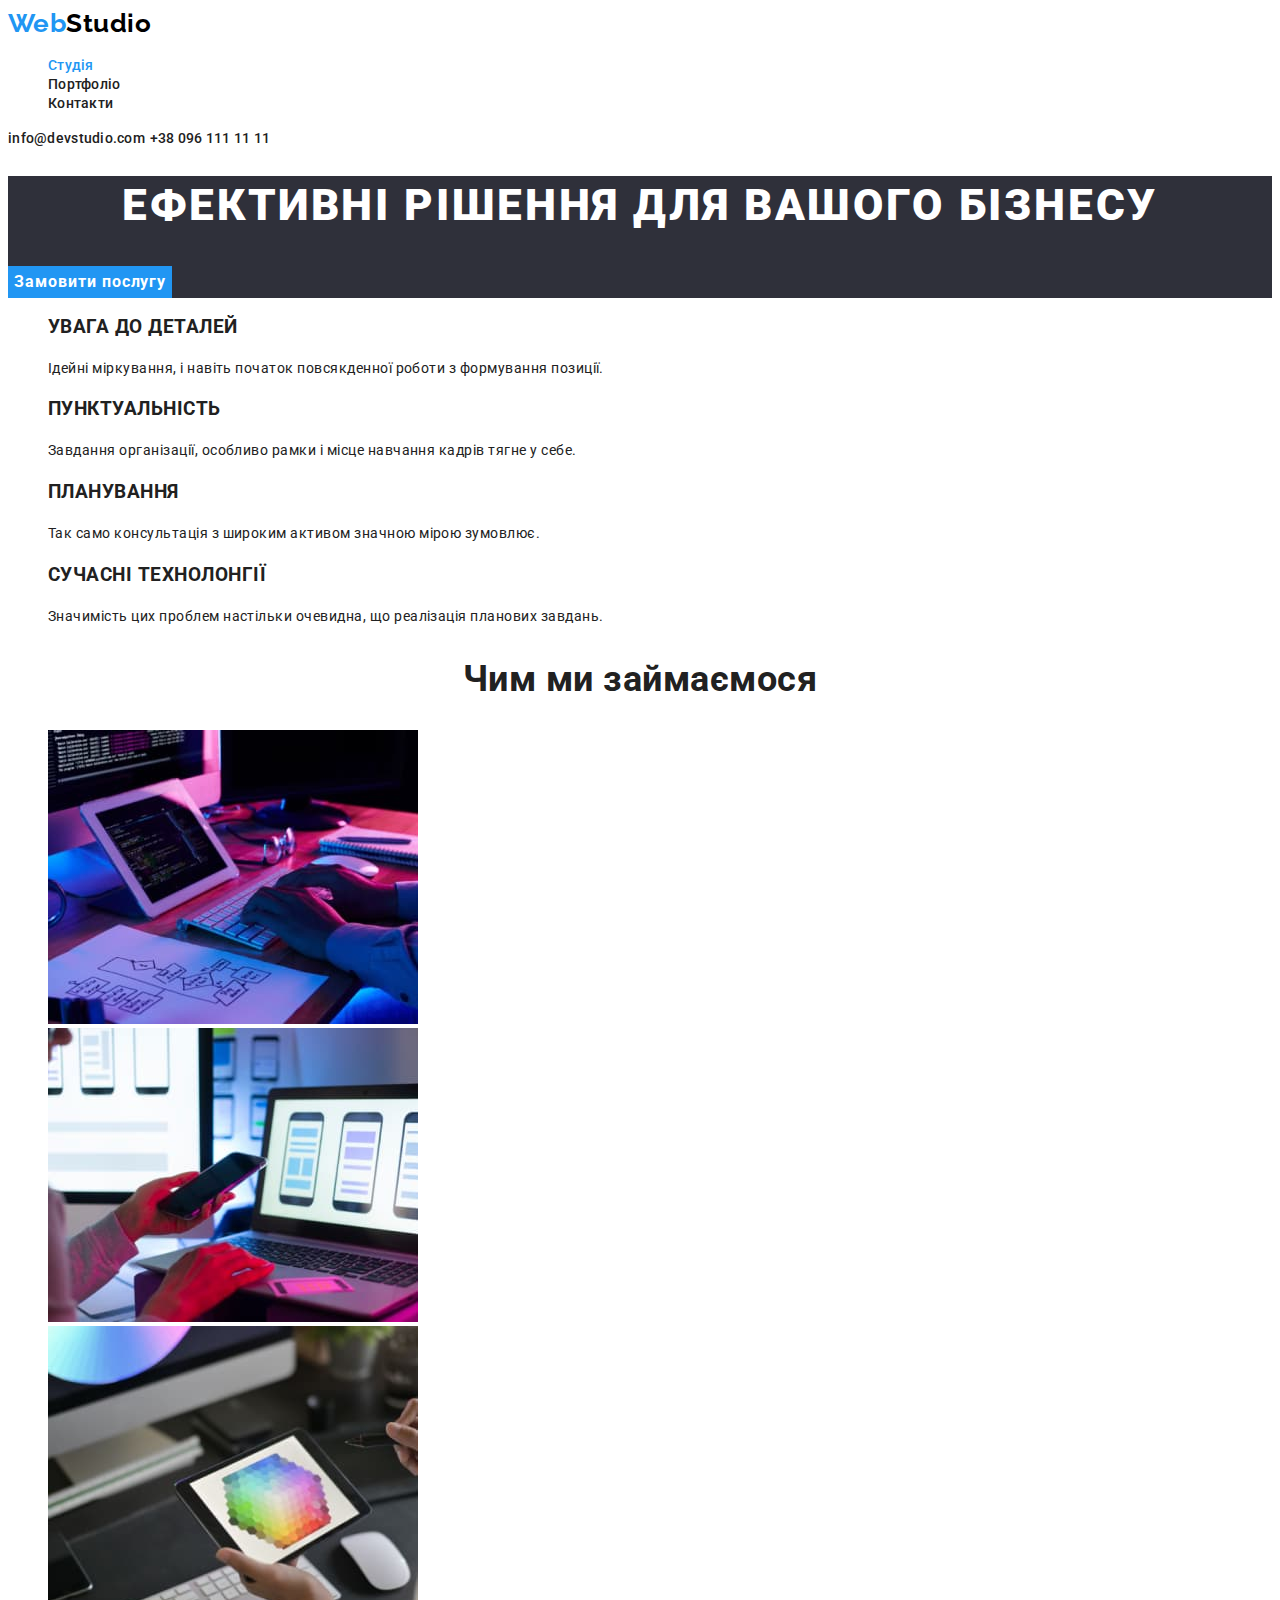
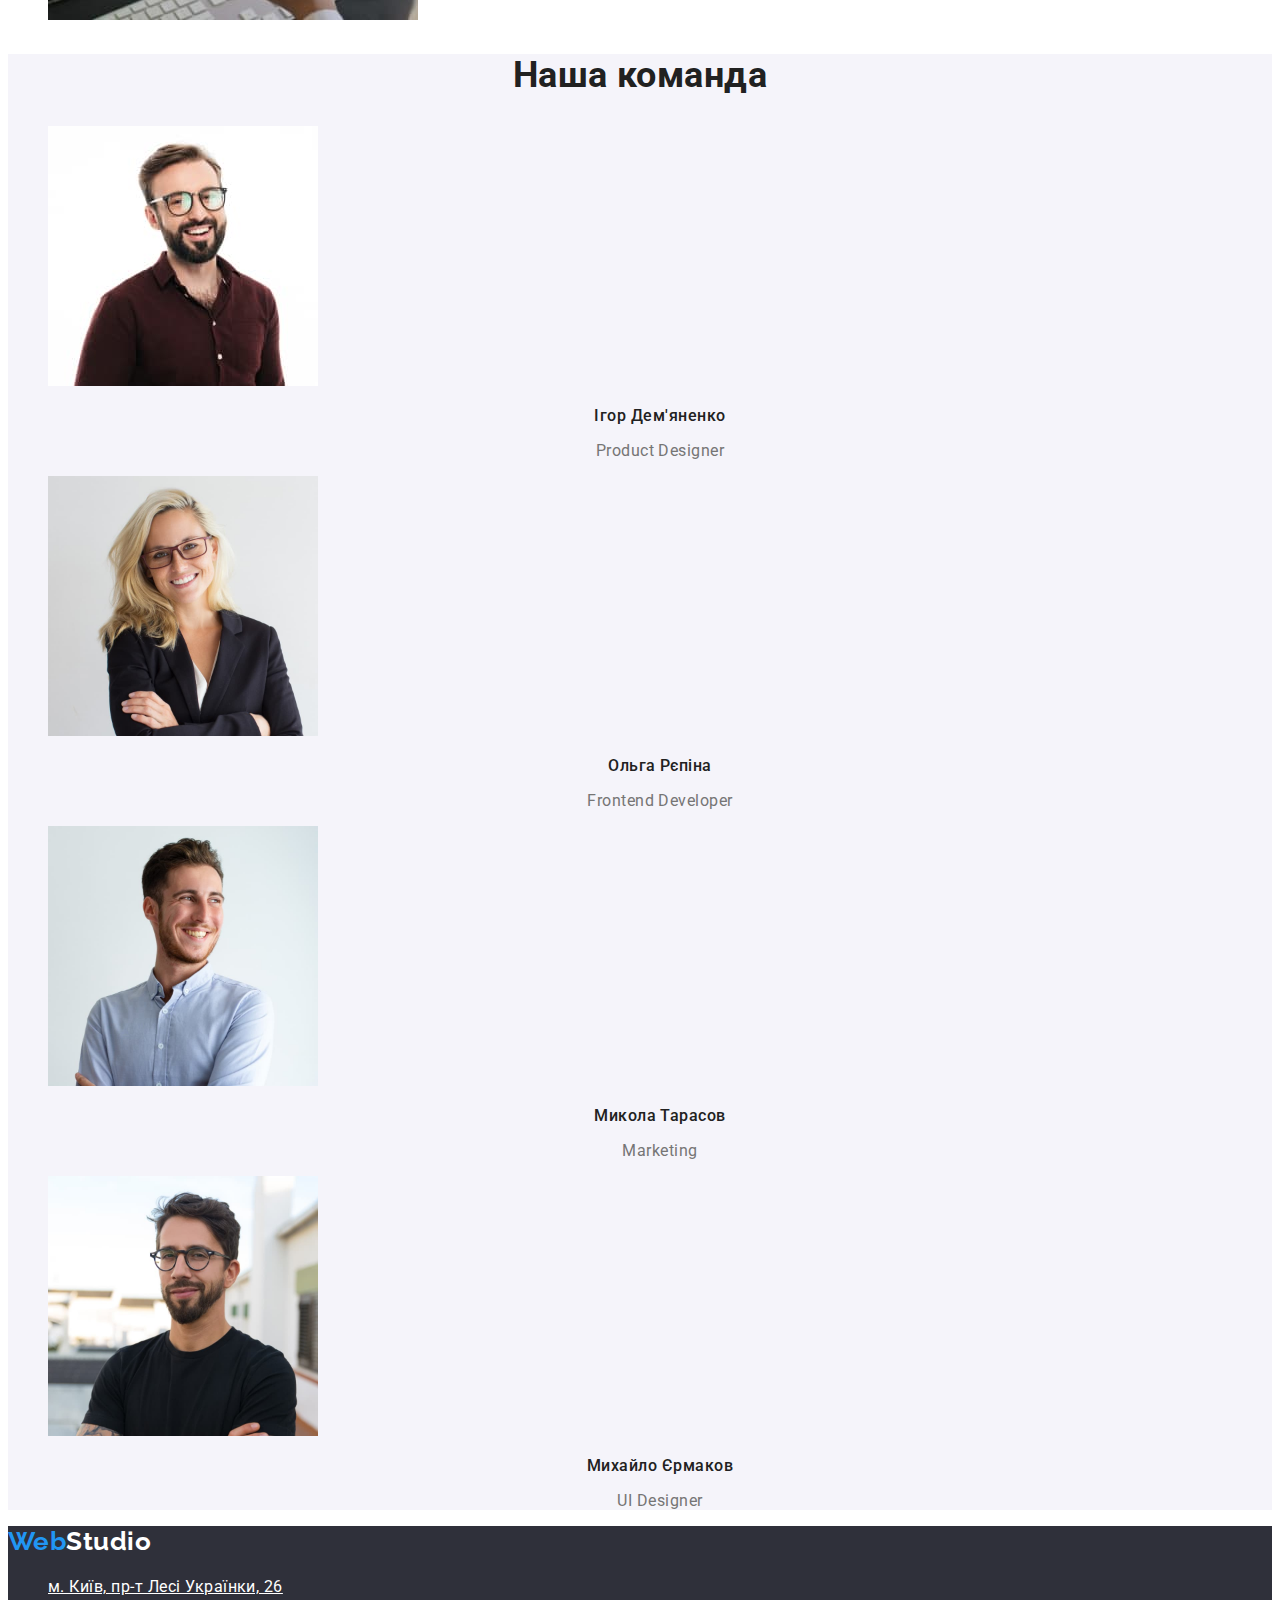
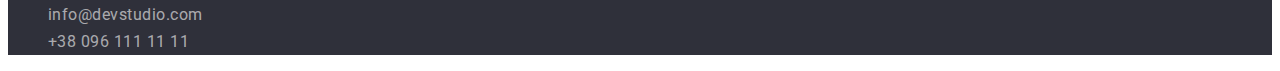
==== index.html @ b4c64318 "portfolio + css" ====
<!DOCTYPE html>
<html lang="uk">
  <head>
    <meta charset="UTF-8" />
    <meta http-equiv="X-UA-Compatible" content="IE=edge" />
    <meta name="viewport" content="width=device-width, initial-scale=1.0" />
    <title>Студія</title>
    <link rel="preconnect" href="https://fonts.googleapis.com" />
    <link rel="preconnect" href="https://fonts.gstatic.com" crossorigin />
    <link
      href="https://fonts.googleapis.com/css2?family=Raleway:wght@700&family=Roboto:wght@400;500;700;900&display=swap"
      rel="stylesheet"
    />
    <link rel="stylesheet" href="./css/style.css" />
  </head>
  <body>
    <header>
      <nav class="header-nav">
        <a href="./index.html" class="logo link"
          ><span class="logo-part">Web</span>Studio</a
        >
        <ul class="header-list list">
          <li class="header-item list">
            <a href="index.html" class="header-link link current">Студія</a>
          </li>
          <li class="header-item list">
            <a href="./portfolio.html" class="header-link link">Портфоліо</a>
          </li>
          <li class="header-item list">
            <a href="#" class="header-link link">Контакти</a>
          </li>
        </ul>
      </nav>
      <div>
        <a href="mailto:info@devstudio.com" class="header-contacts link"
          >info@devstudio.com</a
        >
        <a href="tel:+380961111111" class="header-contacts link"
          >+38 096 111 11 11</a
        >
      </div>
    </header>
    <main>
      <section class="hero">
        <h1 class="hero-title">Ефективні рішення для вашого бізнесу</h1>
        <button type="button" class="hero-btn">Замовити послугу</button>
      </section>
      <section class="section">
        <h2 class="visually-hidden">Наші переваги</h2>
        <ul class="benefits-list">
          <li class="benefits-item list">
            <h3 class="benefits-title">Увага до деталей</h3>
            <p class="benefits-text">
              Ідейні міркування, і навіть початок повсякденної роботи з
              формування позиції.
            </p>
          </li>
          <li class="benefits-item list">
            <h3 class="benefits-title">Пунктуальність</h3>
            <p class="benefits-text">
              Завдання організації, особливо рамки і місце навчання кадрів тягне
              у себе.
            </p>
          </li>
          <li class="benefits-item list">
            <h3 class="benefits-title">Планування</h3>
            <p class="benefits-text">
              Так само консультація з широким активом значною мірою зумовлює.
            </p>
          </li>
          <li class="benefits-item list">
            <h3 class="benefits-title">Сучасні технолонгії</h3>
            <p class="benefits-text">
              Значимість цих проблем настільки очевидна, що реалізація планових
              завдань.
            </p>
          </li>
        </ul>
      </section>
      <section class="section">
        <h2 class="section-title">Чим ми займаємося</h2>
        <ul class="products-list list">
          <li class="products-item list">
            <img src="img/box1.jpg" alt="Десктопна розробка" width="370" />
          </li>
          <li class="products-item list">
            <img src="img/box2.jpg" alt="Мобільна розробка" width="370" />
          </li>
          <li class="products-item list">
            <img src="img/box3.jpg" alt="Дизайн" width="370" />
          </li>
        </ul>
      </section>
      <section class="section background">
        <h2 class="section-title">Наша команда</h2>
        <ul class="team-list list">
          <li class="team-item list">
            <img src="img/img1.jpg" alt="Фото співробітника" width="270" />
            <h3 class="team-title">Ігор Дем'яненко</h3>
            <p class="team-text">Product Designer</p>
          </li>
          <li class="team-item list">
            <img src="img/img2.jpg" alt="Фото співробітниці" width="270" />
            <h3 class="team-title">Ольга Рєпіна</h3>
            <p class="team-text">Frontend Developer</p>
          </li>
          <li class="team-item list">
            <img src="img/img3.jpg" alt="Фото співробітника" width="270" />
            <h3 class="team-title">Микола Тарасов</h3>
            <p class="team-text">Marketing</p>
          </li>
          <li class="team-item">
            <img src="img/img4.jpg" alt="Фото співробітника" width="270" />
            <h3 class="team-title">Михайло Єрмаков</h3>
            <p class="team-text">UI Designer</p>
          </li>
        </ul>
      </section>
    </main>
    <footer class="footer">
      <a href="./index.html" class="logo link"
        ><span class="logo-part">Web</span>Studio</a
      >
      <address class="adress">
        <ul class="adress-list list">
          <li class="list">
            <a
              class="mail"
              href="https://goo.gl/maps/CPtrU1FHBa2aNyZL9"
              target="_blank"
              rel="noopener noreferrer nofollow"
              >м. Київ, пр-т Лесі Українки, 26</a
            >
          </li>
          <li class="list">
            <a class="adress-link link" href="mailto:info@devstudio.com"
              >info@devstudio.com</a
            >
          </li>
          <li class="list">
            <a class="adress-link link" href="tel:+380961111111"
              >+38 096 111 11 11</a
            >
          </li>
        </ul>
      </address>
    </footer>
  </body>
</html>
---- css/style.css ----
:root {
  --title-text-color: #212121;
  --text-color: #757575;
  --focus-color: #2196f3;
  --accent-background-color: #2f303a;
}
body {
  font-family: "Roboto", sans-serif;
  font-size: 16px;
  color: var(--title-text-color);
  letter-spacing: 0.03em;
  background-color: #ffffff;
}
.list {
  list-style: none;
}

.link {
  text-decoration: none;
}
/* buttons */
.hero-btn {
  font-family: inherit;
  font-style: normal;
  font-weight: 700;
  font-size: 16px;
  line-height: 1.88;
  text-align: center;
  letter-spacing: 0.06em;
  color: #ffffff;
  background-color: var(--focus-color);
  border-style: none;

  cursor: pointer;
}
.hero-btn:active {
  background-color: #188ce8;
}
.filter-button {
  font-family: inherit;
  font-style: normal;
  font-weight: 500;
  font-size: 16px;
  line-height: 1.62;
  text-align: center;
  letter-spacing: 0.03em;
  color: var(--title-text-colour);
  background-color: #f5f4fa;
  border-style: none;

  cursor: pointer;
}
.filter-button.active {
  background: var(--focus-color);
}
/* header */
.header-nav {
}
.logo {
  font-family: "Raleway", sans-serif;
  font-weight: 700;
  font-size: 26px;
  line-height: 1.19;
  color: #000000;
}
.logo-part {
  color: var(--focus-color);
}

.header-list {
}
.header-item {
}
.header-link,
.header-contacts {
  font-weight: 500;
  font-size: 14px;
  line-height: 1.14;
  letter-spacing: 0.02em;
  color: var(--title-text-color);
}
.header-contacts {
  colour: var(--text-color);
}
.header-link:hover,
.header-link:focus,
.header-contacts:hover,
.header-contacts:focus {
  color: var(--focus-color);
}
.current {
  color: var(--focus-color);
}
/* Hero */
.hero {
  background-color: var(--accent-background-color);
}
.hero-title {
  font-weight: 900;
  font-size: 44px;
  line-height: 1.36;
  text-align: center;
  letter-spacing: 0.06em;
  text-transform: uppercase;
  color: #ffffff;
}
/* Benefits */
.visually-hidden {
  position: absolute;
  width: 1px;
  height: 1px;
  margin: -1px;
  border: 0;
  padding: 0;
  white-space: nowrap;
  clip-path: inset(100%);
  clip: rect(0 0 0 0);
  overflow: hidden;
}

.section-title {
  font-weight: 700;
  font-size: 36px;
  line-height: 1.17;
  text-align: center;
}
.benefits-list {
}
.benefits-item {
}
.benefits-title {
  font-weight: 700;
  line-height: 1.14;
  text-transform: uppercase;
}
.benefits-text {
  font-size: 14px;
  line-height: 1.71;
  color: var(--text-colour);
}
/* Products */
.products-list {
}
.products-item {
}
/* Team */
.section.background {
  background-color: #f5f4fa;
}
.team-list {
}
.team-item {
}
.team-title {
  font-weight: 500;
  font-size: 16px;
  line-height: 1.19;
  text-align: center;
}
.team-text {
  line-height: 19px;
  text-align: center;
  color: var(--text-color);
}
/* footer */
.footer {
  background-color: var(--accent-background-color);
}
.footer .logo {
  color: #fff;
}
.adress-list {
}
.list {
}
.mail {
  font-style: normal;
  line-height: 1.71;
  color: #ffffff;
}
.adress-link {
  font-style: normal;
  line-height: 1.71;
  color: rgba(255, 255, 255, 0.6);
}
.mail:hover,
.mail:focus,
.adress-link:hover,
.adress-link:focus {
  color: var(--focus-color);
}
/* Portfolio */
.portfolio-filter {
}

.portfolio-list {
}

.portfolio-item {
}

.portfolio-title {
  font-weight: 700;
  font-size: 18px;
  line-height: 2;
  letter-spacing: 0.06em;
}
.portfolio-text {
  line-height: 1.88;
  color: var(--text-color);
}
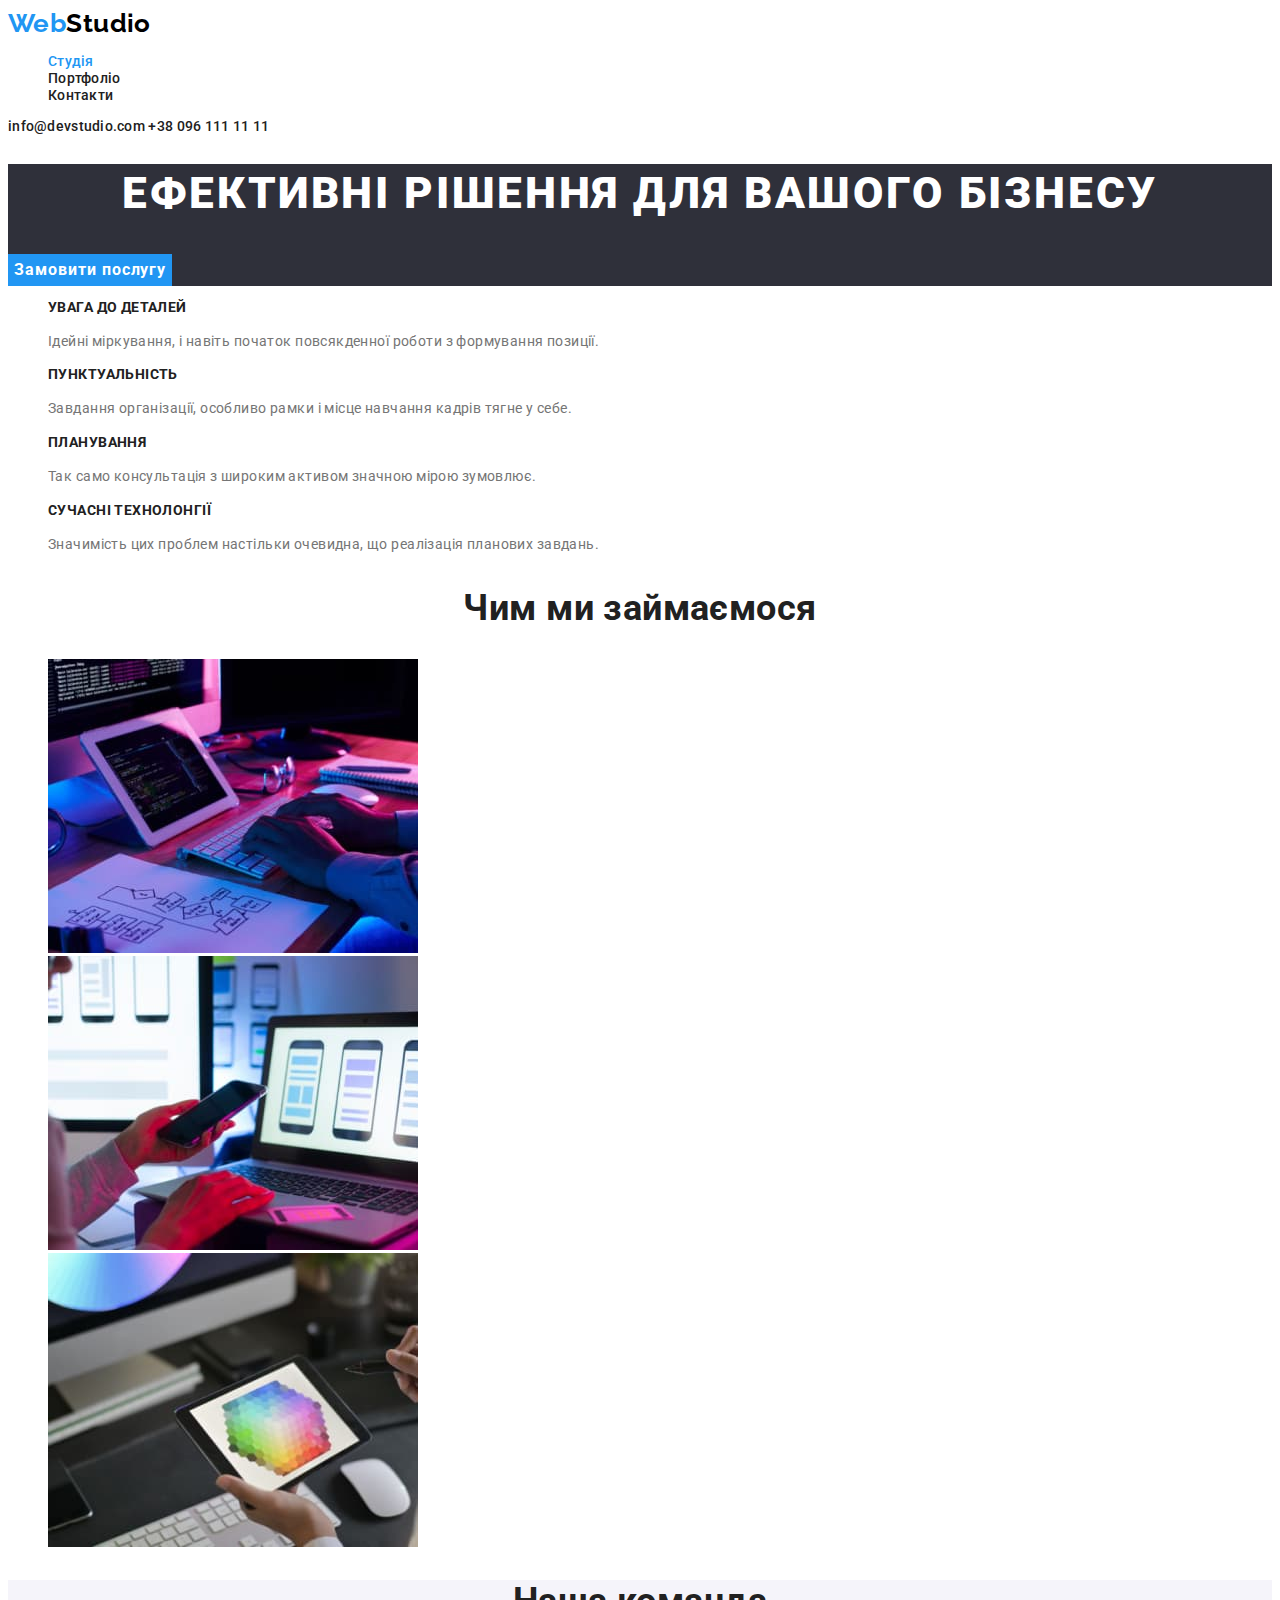
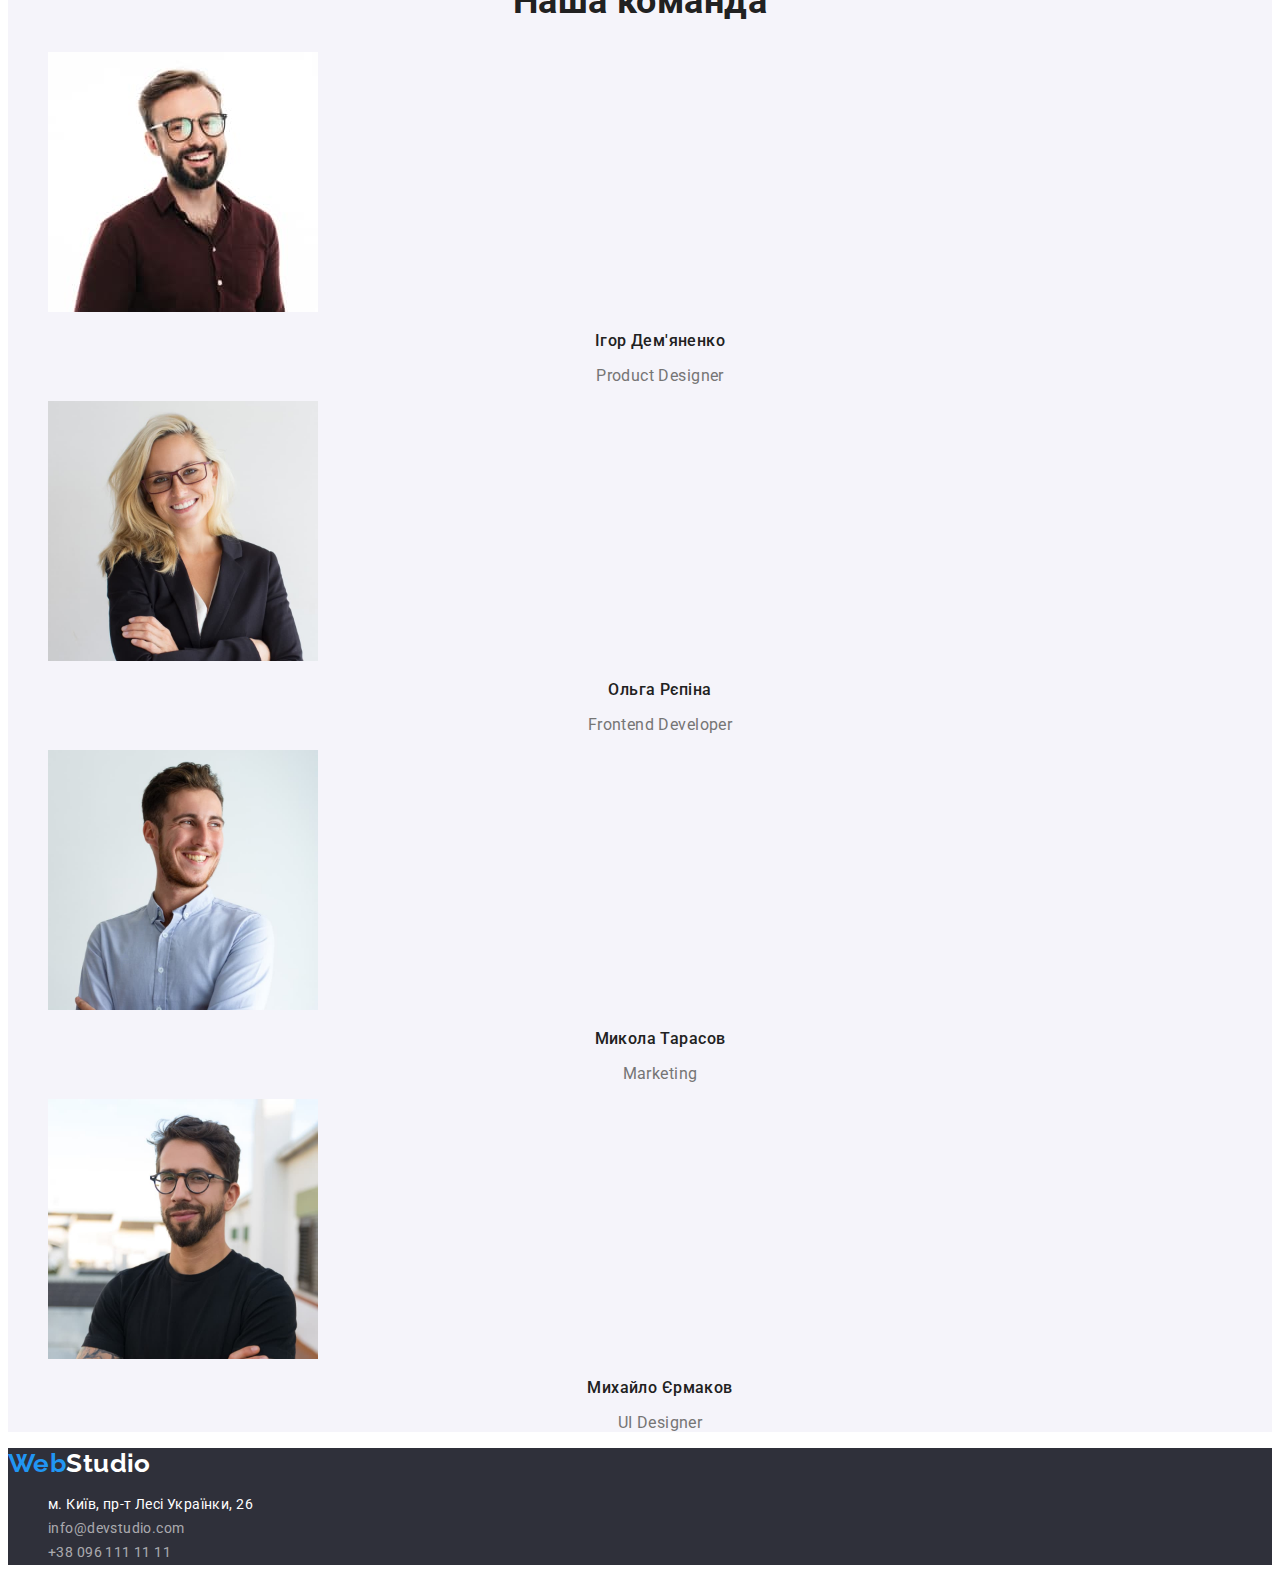
==== commit f827a833: "add list of button" ====
--- a/index.html
+++ b/index.html
@@ -125,7 +125,7 @@
         <ul class="adress-list list">
           <li class="list">
             <a
-              class="mail"
+              class="mail link"
               href="https://goo.gl/maps/CPtrU1FHBa2aNyZL9"
               target="_blank"
               rel="noopener noreferrer nofollow"
--- a/css/style.css
+++ b/css/style.css
@@ -3,10 +3,11 @@
   --text-color: #757575;
   --focus-color: #2196f3;
   --accent-background-color: #2f303a;
+  --accent-button-color: #188ce8;
 }
 body {
   font-family: "Roboto", sans-serif;
-  font-size: 16px;
+  font-size: 14px;
   color: var(--title-text-color);
   letter-spacing: 0.03em;
   background-color: #ffffff;
@@ -33,8 +34,9 @@
 
   cursor: pointer;
 }
-.hero-btn:active {
-  background-color: #188ce8;
+.hero-btn:hover,
+hero-btn:focus {
+  background-color: var(--accent-button-color);
 }
 .filter-button {
   font-family: inherit;
@@ -44,13 +46,16 @@
   line-height: 1.62;
   text-align: center;
   letter-spacing: 0.03em;
-  color: var(--title-text-colour);
+  color: var(--title-text-color);
   background-color: #f5f4fa;
   border-style: none;
 
   cursor: pointer;
 }
-.filter-button.active {
+.filter-button.active,
+.filter-button:hover,
+.filter-button:active {
+  color: #fff;
   background: var(--focus-color);
 }
 /* header */
@@ -83,10 +88,12 @@
   colour: var(--text-color);
 }
 .header-link:hover,
-.header-link:focus,
+.header-link:focus {
+  color: var(--focus-color);
+}
 .header-contacts:hover,
 .header-contacts:focus {
-  color: var(--focus-color);
+  color: var(--text-color);
 }
 .current {
   color: var(--focus-color);
@@ -129,14 +136,14 @@
 .benefits-item {
 }
 .benefits-title {
+  font-size: 14px;
   font-weight: 700;
   line-height: 1.14;
   text-transform: uppercase;
 }
 .benefits-text {
-  font-size: 14px;
   line-height: 1.71;
-  color: var(--text-colour);
+  color: var(--text-color);
 }
 /* Products */
 .products-list {
@@ -158,7 +165,8 @@
   text-align: center;
 }
 .team-text {
-  line-height: 19px;
+  font-size: 16px;
+  line-height: 1.19;
   text-align: center;
   color: var(--text-color);
 }
@@ -200,12 +208,14 @@
 }
 
 .portfolio-title {
+  color: var(--title-text-color);
   font-weight: 700;
   font-size: 18px;
   line-height: 2;
   letter-spacing: 0.06em;
 }
 .portfolio-text {
+  font-size: 16px;
   line-height: 1.88;
   color: var(--text-color);
 }
